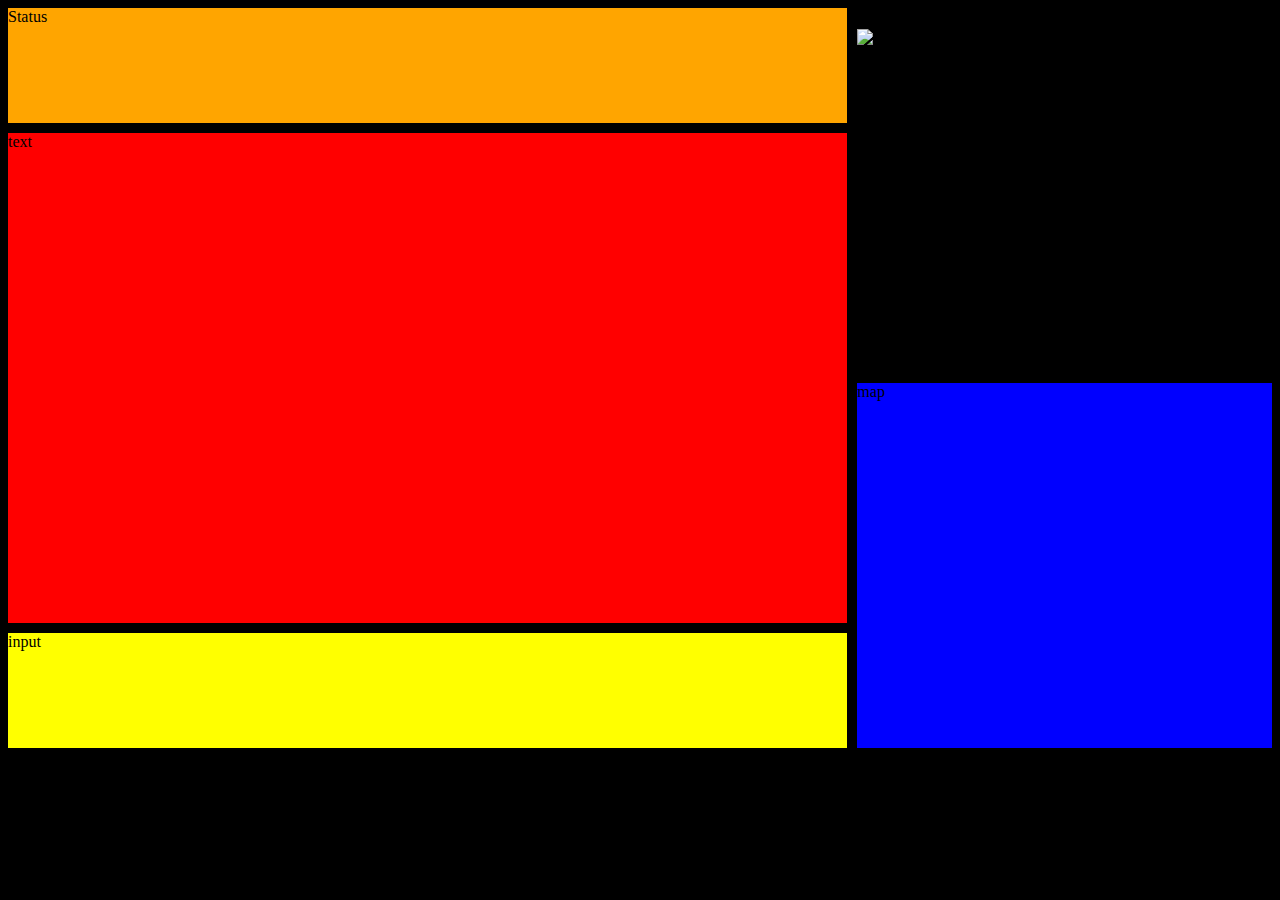
==== index.html @ 3b05dfe9 "First pass of UI layout" ====
<!DOCTYPE html>
<html>
    <head>
      <meta charset="utf-8">
      <title>Project Text</title>
      <link rel="stylesheet" type="text/css" href="./css/index.css" media="screen"/>
    </head>
    <body style="background-color: black;">
        <div id="wrapper">
          <div id="statusBlock">
            Status
          </div>
          <div id="sceneBlock">
            <img style="
                        max-width: 100%;
                        max-height: 100%;
                        margin-top: 5%"
                  src="./assets/placeHolder.jfif"/>
          </div>
          <div id="textBlock">
            text
          </div>
          <div id="inputBlock">
            input
          </div>
          <div id="mapBlock">
            map
          </div>
        </div>
    </body>
</html>
---- css/index.css ----
#wrapper{
    display: grid;
    grid-template-columns: repeat(6, 1fr);
    grid-gap: 10px;
    grid-template-rows: repeat(6, 115px);
    background-color: black;
}

#sceneBlock{
  background-color: black;
  grid-column: 5/7;
  grid-row: 1/4;
}

#statusBlock{
  background-color: orange;
  grid-column: 1/5;
  grid-row: 1;
}

#textBlock{
  background-color: red;
  grid-column: 1/5;
  grid-row: 2/6;
}

#inputBlock{
  background-color: yellow;
  grid-column: 1/5;
  grid-row: 6;
}

#mapBlock{
  background-color: blue;
  grid-column: 5/7;
  grid-row: 4/7;
}
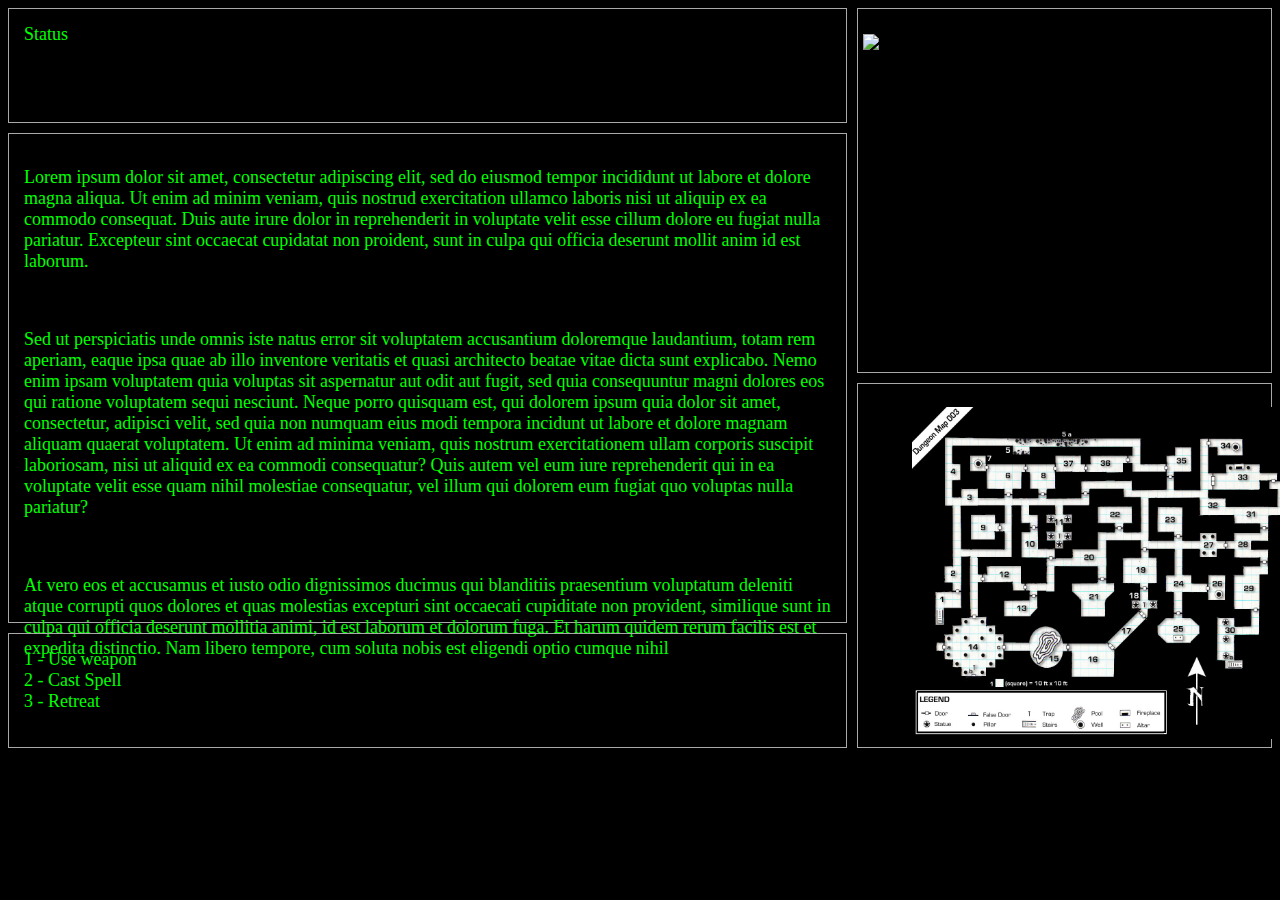
==== commit 836ba3ed: "Add place holder assets" ====
--- a/index.html
+++ b/index.html
@@ -18,13 +18,36 @@
                   src="./assets/placeHolder.jfif"/>
           </div>
           <div id="textBlock">
-            text
+            <p>
+              Lorem ipsum dolor sit amet, consectetur adipiscing elit, sed do eiusmod tempor incididunt ut labore et dolore magna aliqua. Ut enim ad minim veniam, quis nostrud exercitation ullamco laboris nisi ut aliquip ex ea commodo consequat. Duis aute irure dolor in reprehenderit in voluptate velit esse cillum dolore eu fugiat nulla pariatur. Excepteur sint occaecat cupidatat non proident, sunt in culpa qui officia deserunt mollit anim id est laborum.
+            </p>
+            <br/>
+            <p>
+              Sed ut perspiciatis unde omnis iste natus error sit voluptatem accusantium doloremque laudantium, totam rem aperiam, eaque ipsa quae ab illo inventore veritatis et quasi architecto beatae vitae dicta sunt explicabo. Nemo enim ipsam voluptatem quia voluptas sit aspernatur aut odit aut fugit, sed quia consequuntur magni dolores eos qui ratione voluptatem sequi nesciunt. Neque porro quisquam est, qui dolorem ipsum quia dolor sit amet, consectetur, adipisci velit, sed quia non numquam eius modi tempora incidunt ut labore et dolore magnam aliquam quaerat voluptatem. Ut enim ad minima veniam, quis nostrum exercitationem ullam corporis suscipit laboriosam, nisi ut aliquid ex ea commodi consequatur? Quis autem vel eum iure reprehenderit qui in ea voluptate velit esse quam nihil molestiae consequatur, vel illum qui dolorem eum fugiat quo voluptas nulla pariatur?
+            </P>
+            <br/>
+            <p>
+              At vero eos et accusamus et iusto odio dignissimos ducimus qui blanditiis praesentium voluptatum deleniti atque corrupti quos dolores et quas molestias excepturi sint occaecati cupiditate non provident, similique sunt in culpa qui officia deserunt mollitia animi, id est laborum et dolorum fuga. Et harum quidem rerum facilis est et expedita distinctio. Nam libero tempore, cum soluta nobis est eligendi optio cumque nihil
+            </p>
           </div>
           <div id="inputBlock">
-            input
+            <div class="inputOption">
+              1 - Use weapon
+            </div>
+            <div class="inputOption">
+              2 - Cast Spell
+            </div>
+            <div class="inputOption">
+              3 - Retreat
+            </div>
           </div>
           <div id="mapBlock">
-            map
+            <img style="
+                        max-width: 100%;
+                        max-height: 100%;
+                        margin-top: 2%;
+                        margin-left: 10%;"
+                  src="./assets/placeHolderMap.jpg"/>
           </div>
         </div>
     </body>
--- a/css/index.css
+++ b/css/index.css
@@ -4,34 +4,43 @@
     grid-gap: 10px;
     grid-template-rows: repeat(6, 115px);
     background-color: black;
+    color: 	#00FF00;
+    font-family: serif;
+    font-size: 18px;
 }
 
 #sceneBlock{
   background-color: black;
   grid-column: 5/7;
   grid-row: 1/4;
+  border: darkgray solid 1px;
+  padding: 5px;
 }
 
 #statusBlock{
-  background-color: orange;
   grid-column: 1/5;
   grid-row: 1;
+  border: darkgray solid 1px;
+  padding: 15px;
 }
 
 #textBlock{
-  background-color: red;
   grid-column: 1/5;
   grid-row: 2/6;
+  border: darkgray solid 1px;
+  padding: 15px;
 }
 
 #inputBlock{
-  background-color: yellow;
   grid-column: 1/5;
   grid-row: 6;
+  border: darkgray solid 1px;
+  padding: 15px;
 }
 
 #mapBlock{
-  background-color: blue;
   grid-column: 5/7;
   grid-row: 4/7;
+  border: darkgray solid 1px;
+  padding: 15px;
 }
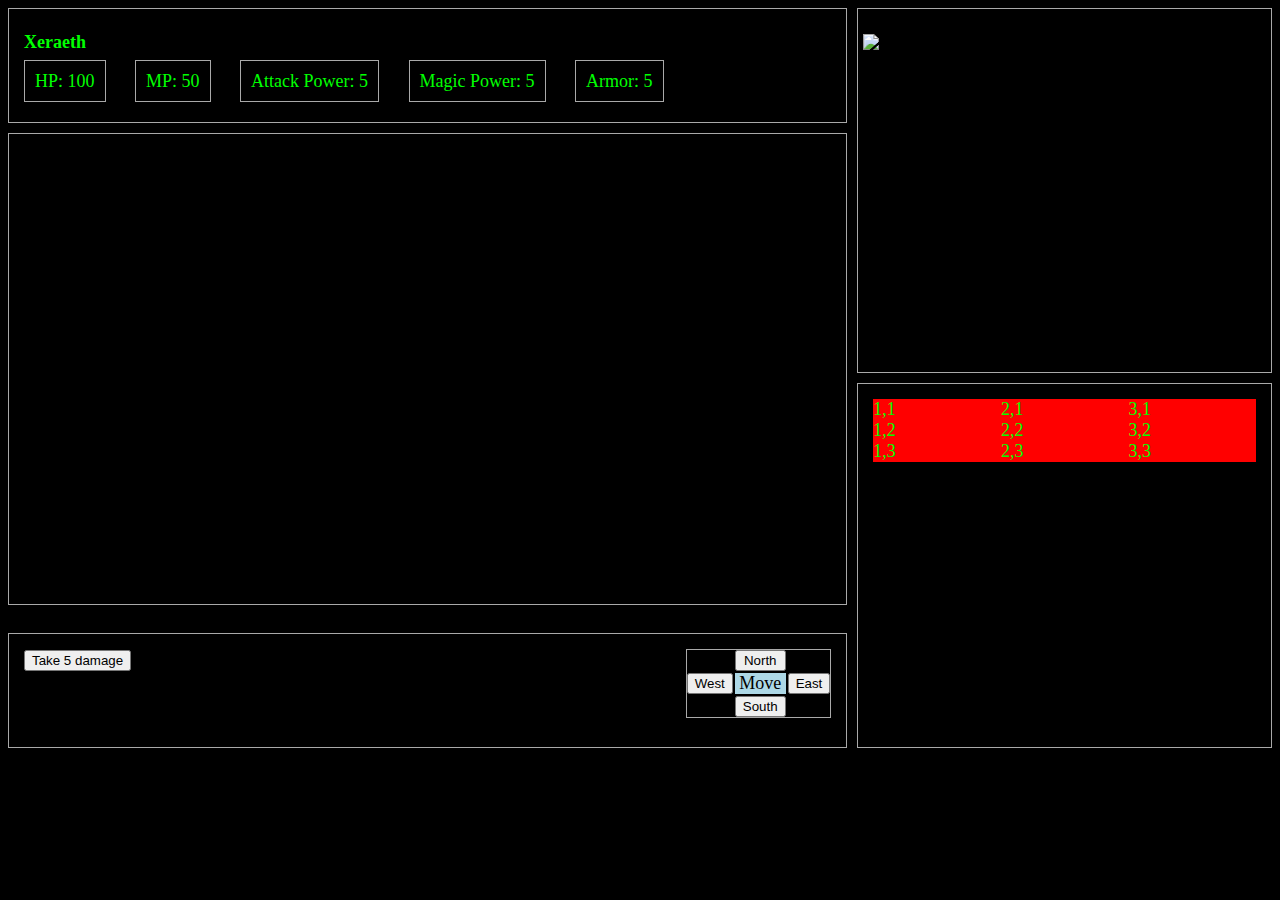
==== commit 84426714: "Add map and movement" ====
--- a/index.html
+++ b/index.html
@@ -4,11 +4,24 @@
       <meta charset="utf-8">
       <title>Project Text</title>
       <link rel="stylesheet" type="text/css" href="./css/index.css" media="screen"/>
+      <script src="jquery-3.4.1.min.js"></script>
+      <script src="./javaScript/textBox.js"></script>
+      <script src="./javaScript/character.js"></script>
+      <script src="./javaScript/mapGrid.js"></script>
+
+      <script src="./javaScript/controller.js"></script>
     </head>
     <body style="background-color: black;">
         <div id="wrapper">
           <div id="statusBlock">
-            Status
+            <p><b id="heroName">not set</b></p>
+            <div>
+              <span class="status" id="hpBar">not set</span>
+              <span class="status" id="mpBar">not set</span>
+              <span class="status" id="attackPower">not set</span>
+              <span class="status" id="magicPower">not set</span>
+              <span class="status" id="armor">not set</span>
+            </div>
           </div>
           <div id="sceneBlock">
             <img style="
@@ -18,36 +31,19 @@
                   src="./assets/placeHolder.jfif"/>
           </div>
           <div id="textBlock">
-            <p>
-              Lorem ipsum dolor sit amet, consectetur adipiscing elit, sed do eiusmod tempor incididunt ut labore et dolore magna aliqua. Ut enim ad minim veniam, quis nostrud exercitation ullamco laboris nisi ut aliquip ex ea commodo consequat. Duis aute irure dolor in reprehenderit in voluptate velit esse cillum dolore eu fugiat nulla pariatur. Excepteur sint occaecat cupidatat non proident, sunt in culpa qui officia deserunt mollit anim id est laborum.
-            </p>
-            <br/>
-            <p>
-              Sed ut perspiciatis unde omnis iste natus error sit voluptatem accusantium doloremque laudantium, totam rem aperiam, eaque ipsa quae ab illo inventore veritatis et quasi architecto beatae vitae dicta sunt explicabo. Nemo enim ipsam voluptatem quia voluptas sit aspernatur aut odit aut fugit, sed quia consequuntur magni dolores eos qui ratione voluptatem sequi nesciunt. Neque porro quisquam est, qui dolorem ipsum quia dolor sit amet, consectetur, adipisci velit, sed quia non numquam eius modi tempora incidunt ut labore et dolore magnam aliquam quaerat voluptatem. Ut enim ad minima veniam, quis nostrum exercitationem ullam corporis suscipit laboriosam, nisi ut aliquid ex ea commodi consequatur? Quis autem vel eum iure reprehenderit qui in ea voluptate velit esse quam nihil molestiae consequatur, vel illum qui dolorem eum fugiat quo voluptas nulla pariatur?
-            </P>
-            <br/>
-            <p>
-              At vero eos et accusamus et iusto odio dignissimos ducimus qui blanditiis praesentium voluptatum deleniti atque corrupti quos dolores et quas molestias excepturi sint occaecati cupiditate non provident, similique sunt in culpa qui officia deserunt mollitia animi, id est laborum et dolorum fuga. Et harum quidem rerum facilis est et expedita distinctio. Nam libero tempore, cum soluta nobis est eligendi optio cumque nihil
-            </p>
           </div>
           <div id="inputBlock">
-            <div class="inputOption">
-              1 - Use weapon
-            </div>
-            <div class="inputOption">
-              2 - Cast Spell
-            </div>
-            <div class="inputOption">
-              3 - Retreat
+            <button id="takeDamageButton">Take 5 damage</button>
+            <div id="moveInput">
+              <button val="n" class="moveButton">North</button>
+              <button val="e" class="moveButton">East</button>
+              <button val="s" class="moveButton">South</button>
+              <button val="w" class="moveButton">West</button>
+              <div id="moveInputDescription">Move</div>
             </div>
           </div>
           <div id="mapBlock">
-            <img style="
-                        max-width: 100%;
-                        max-height: 100%;
-                        margin-top: 2%;
-                        margin-left: 10%;"
-                  src="./assets/placeHolderMap.jpg"/>
+            
           </div>
         </div>
     </body>
--- a/css/index.css
+++ b/css/index.css
@@ -21,14 +21,54 @@
   grid-column: 1/5;
   grid-row: 1;
   border: darkgray solid 1px;
-  padding: 15px;
+  padding: 5px 15px 15px 15px;
 }
 
 #textBlock{
   grid-column: 1/5;
   grid-row: 2/6;
   border: darkgray solid 1px;
-  padding: 15px;
+  padding: 5px;
+
+  display: grid;
+  grid-gap: 2px;
+  grid-template-rows: repeat(10, 1fr);
+  grid-template-columns: 1fr;
+  height: 460px;
+  overflow-y: scroll
+}
+
+#moveInput{
+  float: right;
+  display: grid;
+  grid-template-rows: repeat(3, 1fr);
+  grid-template-rows: repeat(3, 1fr);
+  grid-gap: 2px;
+  border: darkgray solid 1px;
+}
+
+.moveButton[val=n]{
+  grid-row: 1;
+  grid-column: 2;
+}
+.moveButton[val=e]{
+  grid-row: 2;
+  grid-column: 3;
+}
+.moveButton[val=s]{
+  grid-row: 3;
+  grid-column: 2;
+}
+.moveButton[val=w]{
+  grid-row: 2;
+  grid-column: 1;
+}
+#moveInputDescription{
+  grid-row: 2;
+  grid-column: 2;
+  background-color: lightblue;
+  color: black;
+  text-align: center;
 }
 
 #inputBlock{
@@ -44,3 +84,25 @@
   border: darkgray solid 1px;
   padding: 15px;
 }
+
+
+.textInput {
+  padding: 0px;
+  margin: 0px;
+  border-top: darkgray solid 1px;
+}
+
+.status {
+  padding: 10px;
+  margin-right: 25px;
+  border: darkgray solid 1px;
+}
+
+.gridCell{
+  background-color: red;
+}
+
+#mapGrid{
+  display: grid;
+  background-color: white;
+}
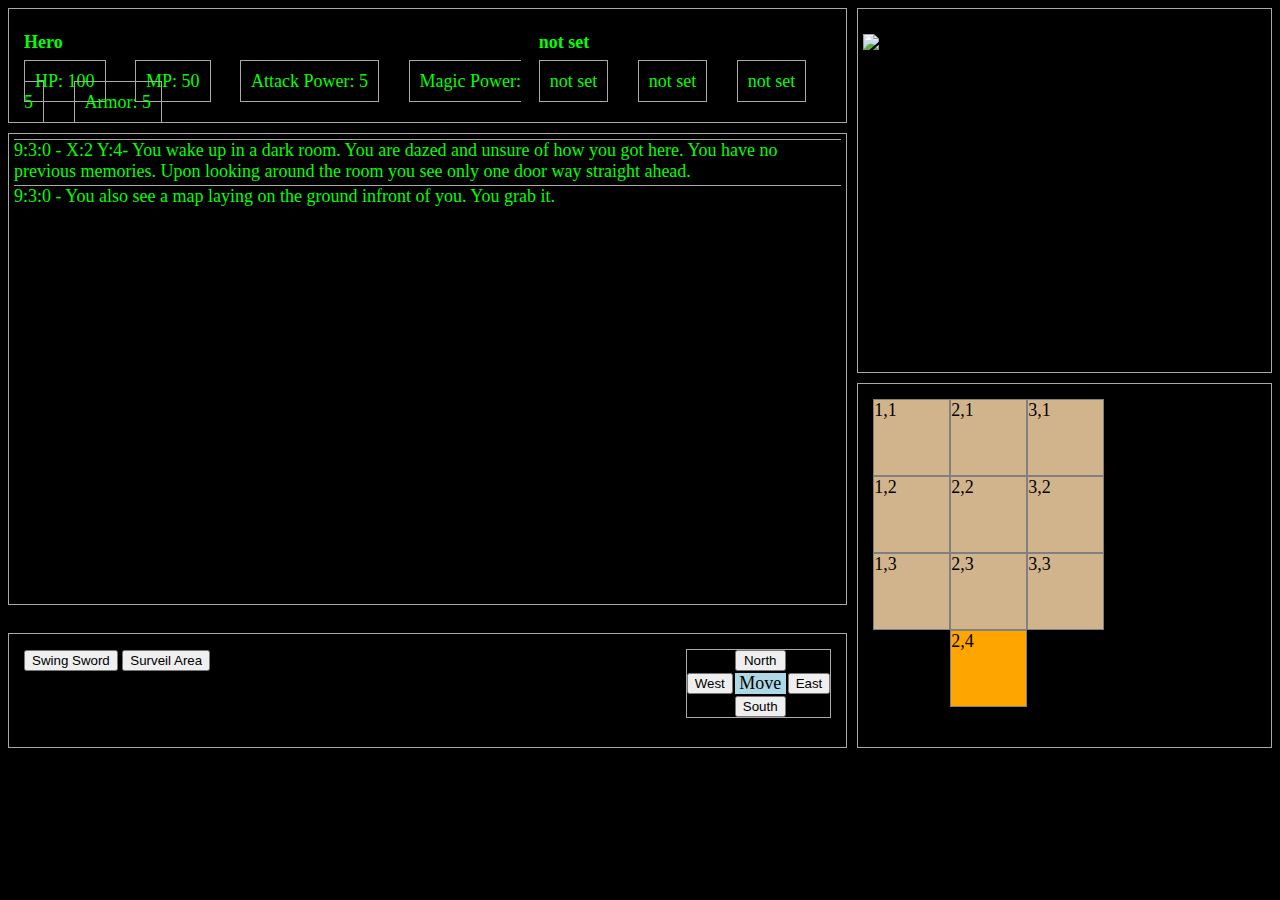
==== commit 2eaaa898: "Add better encounters and WIP monster" ====
--- a/index.html
+++ b/index.html
@@ -8,19 +8,30 @@
       <script src="./javaScript/textBox.js"></script>
       <script src="./javaScript/character.js"></script>
       <script src="./javaScript/mapGrid.js"></script>
+      <script src="./javaScript/monsterFactory.js"></script>
 
       <script src="./javaScript/controller.js"></script>
     </head>
     <body style="background-color: black;">
         <div id="wrapper">
           <div id="statusBlock">
-            <p><b id="heroName">not set</b></p>
-            <div>
-              <span class="status" id="hpBar">not set</span>
-              <span class="status" id="mpBar">not set</span>
-              <span class="status" id="attackPower">not set</span>
-              <span class="status" id="magicPower">not set</span>
-              <span class="status" id="armor">not set</span>
+            <div id="heroStatus">
+              <p><b id="heroName">not set</b></p>
+              <div>
+                <span class="status" id="hpBar">not set</span>
+                <span class="status" id="mpBar">not set</span>
+                <span class="status" id="attackPower">not set</span>
+                <span class="status" id="magicPower">not set</span>
+                <span class="status" id="armor">not set</span>
+              </div>
+            </div>
+            <div id="monsterStatus">
+              <p><b id="monsterName">not set</b></p>
+              <div>
+                <span class="status" id="monsterHpBar">not set</span>
+                <span class="status" id="monsterAttackPower">not set</span>
+                <span class="status" id="monsterArmor">not set</span>
+              </div>
             </div>
           </div>
           <div id="sceneBlock">
@@ -33,17 +44,18 @@
           <div id="textBlock">
           </div>
           <div id="inputBlock">
-            <button id="takeDamageButton">Take 5 damage</button>
+            <button id="swingSword">Swing Sword</button>
+            <button id="surveilAreaButton">Surveil Area</button>
             <div id="moveInput">
-              <button val="n" class="moveButton">North</button>
-              <button val="e" class="moveButton">East</button>
-              <button val="s" class="moveButton">South</button>
-              <button val="w" class="moveButton">West</button>
+              <button dir="n" class="moveButton">North</button>
+              <button dir="e" class="moveButton">East</button>
+              <button dir="s" class="moveButton">South</button>
+              <button dir="w" class="moveButton">West</button>
               <div id="moveInputDescription">Move</div>
             </div>
           </div>
           <div id="mapBlock">
-            
+            <div id="mapGrid"></div>
           </div>
         </div>
     </body>
--- a/css/index.css
+++ b/css/index.css
@@ -22,6 +22,16 @@
   grid-row: 1;
   border: darkgray solid 1px;
   padding: 5px 15px 15px 15px;
+
+  display: grid;
+}
+
+#heroStatus{
+  grid-column: 1;
+}
+
+#monsterStatus{
+  grid-column: 2;
 }
 
 #textBlock{
@@ -47,19 +57,19 @@
   border: darkgray solid 1px;
 }
 
-.moveButton[val=n]{
+.moveButton[dir=n]{
   grid-row: 1;
   grid-column: 2;
 }
-.moveButton[val=e]{
+.moveButton[dir=e]{
   grid-row: 2;
   grid-column: 3;
 }
-.moveButton[val=s]{
+.moveButton[dir=s]{
   grid-row: 3;
   grid-column: 2;
 }
-.moveButton[val=w]{
+.moveButton[dir=w]{
   grid-row: 2;
   grid-column: 1;
 }
@@ -85,7 +95,6 @@
   padding: 15px;
 }
 
-
 .textInput {
   padding: 0px;
   margin: 0px;
@@ -99,10 +108,19 @@
 }
 
 .gridCell{
-  background-color: red;
+  background-color: tan;
+  border: gray solid 1px;
+  height: 75px;
+  width: 75px;
+  color: black;
+}
+
+.gridCell[occupied=true]{
+  background-color: orange;
+  color: black;
 }
 
 #mapGrid{
   display: grid;
-  background-color: white;
+  justify-content: start;
 }
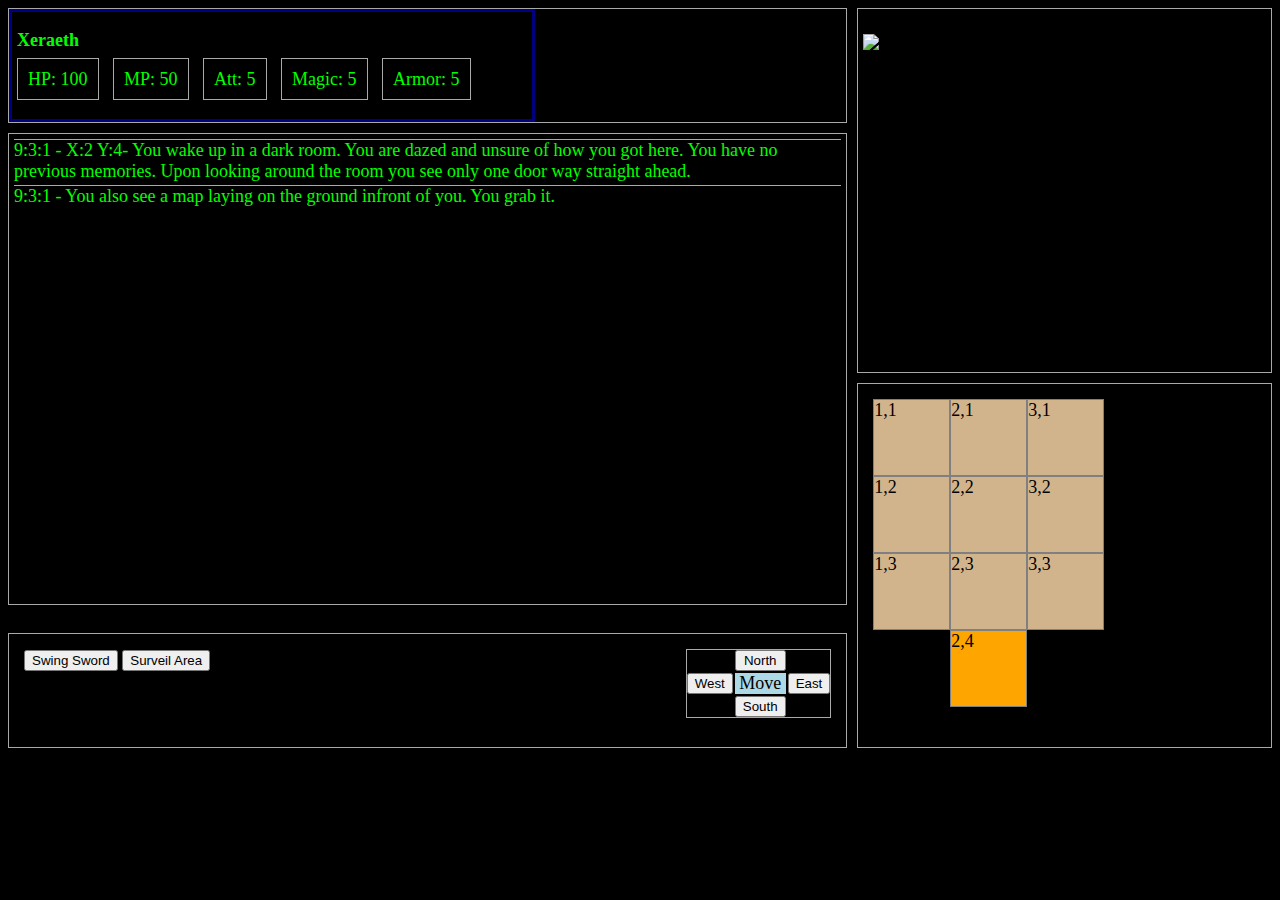
==== commit 4bc7cd4b: "Add Modules, controller, combat logic, and surveil" ====
--- a/index.html
+++ b/index.html
@@ -5,18 +5,14 @@
       <title>Project Text</title>
       <link rel="stylesheet" type="text/css" href="./css/index.css" media="screen"/>
       <script src="jquery-3.4.1.min.js"></script>
-      <script src="./javaScript/textBox.js"></script>
-      <script src="./javaScript/character.js"></script>
-      <script src="./javaScript/mapGrid.js"></script>
-      <script src="./javaScript/monsterFactory.js"></script>
 
-      <script src="./javaScript/controller.js"></script>
+      <script type="module" src="./javaScript/index.mjs"></script>
     </head>
     <body style="background-color: black;">
         <div id="wrapper">
           <div id="statusBlock">
             <div id="heroStatus">
-              <p><b id="heroName">not set</b></p>
+              <p style="margin-left: 5px;"><b id="heroName">not set</b></p>
               <div>
                 <span class="status" id="hpBar">not set</span>
                 <span class="status" id="mpBar">not set</span>
@@ -26,7 +22,7 @@
               </div>
             </div>
             <div id="monsterStatus">
-              <p><b id="monsterName">not set</b></p>
+              <p style="margin-left: 5px;"><b id="monsterName">not set</b></p>
               <div>
                 <span class="status" id="monsterHpBar">not set</span>
                 <span class="status" id="monsterAttackPower">not set</span>
--- a/css/index.css
+++ b/css/index.css
@@ -21,17 +21,27 @@
   grid-column: 1/5;
   grid-row: 1;
   border: darkgray solid 1px;
-  padding: 5px 15px 15px 15px;
 
   display: grid;
 }
 
 #heroStatus{
   grid-column: 1;
+  border: navy solid 3px;
+  width: 520px;
 }
 
 #monsterStatus{
   grid-column: 2;
+  width: 465px;
+  border: darkRed solid 3px;
+}
+
+.status {
+  padding: 10px;
+  margin-right: 5px;
+  margin-left: 5px;
+  border: darkgray solid 1px;
 }
 
 #textBlock{
@@ -73,6 +83,7 @@
   grid-row: 2;
   grid-column: 1;
 }
+
 #moveInputDescription{
   grid-row: 2;
   grid-column: 2;
@@ -101,12 +112,6 @@
   border-top: darkgray solid 1px;
 }
 
-.status {
-  padding: 10px;
-  margin-right: 25px;
-  border: darkgray solid 1px;
-}
-
 .gridCell{
   background-color: tan;
   border: gray solid 1px;
